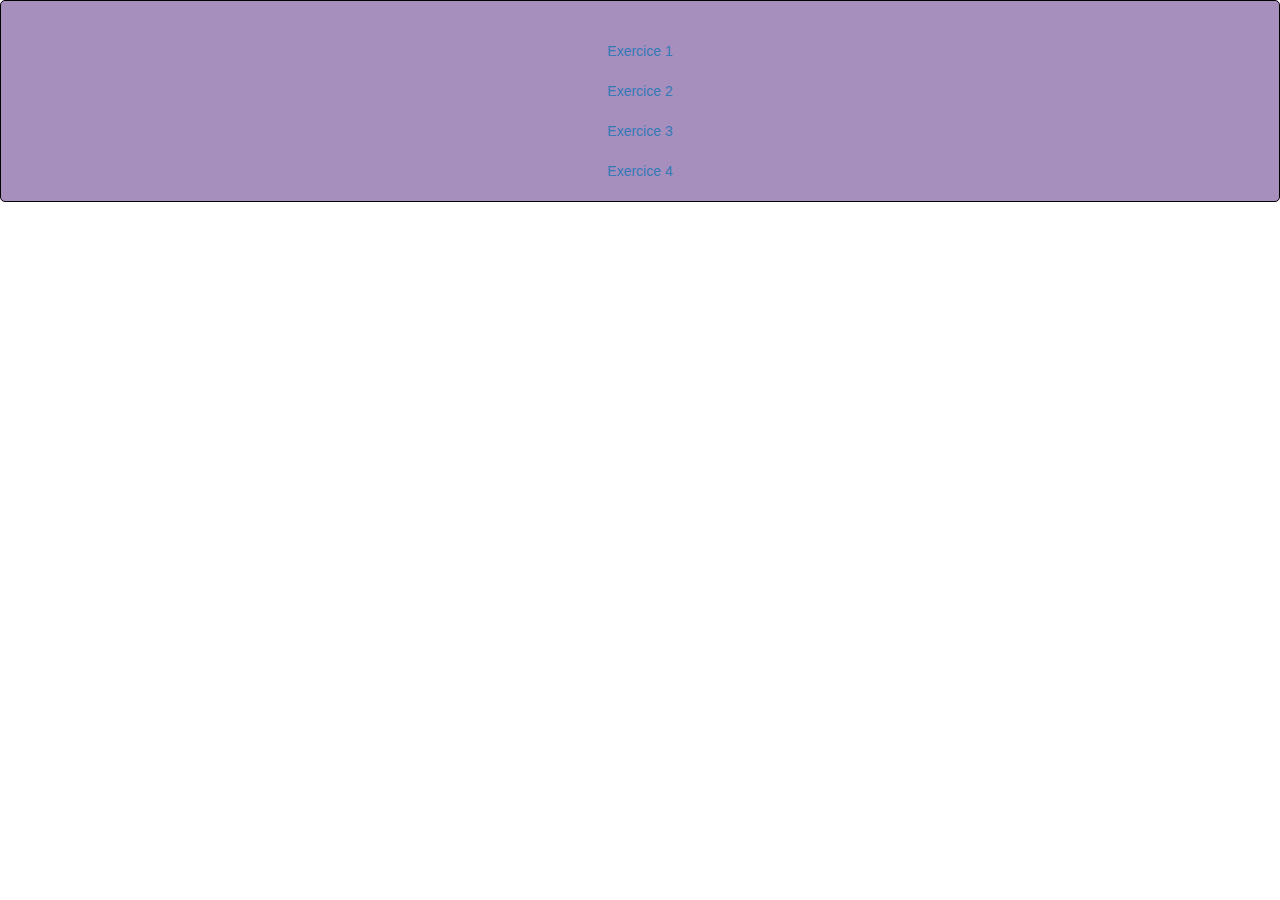
==== index.html @ 0e839c16 "exercice 3" ====
<!DOCTYPE html>
<html>
<head>
  <meta charset="UTF-8">
  <link href="style.css" type="text/css" rel="stylesheet" />
  <!-- bootstrap en CDN -->
  <link href="https://maxcdn.bootstrapcdn.com/bootstrap/3.3.7/css/bootstrap.min.css" rel="stylesheet">
  <script src="=https://maxcdn.bootstrapcdn.com/bootstrap/3.3.7/js/bootstrap.min.js" ></script>
  <!-- jquery -->
  <script src="https://code.jquery.com/jquery-1.12.4.min.js"></script>
  <!-- special portable -->
  <meta name="viewport" content="width=device-width, initial-scale=1">
  <title>Exercice 1</title>
</head>
<body>

  <div class="container-fluid">
    <div class="row">
      <div class="col-md-12"><br><br>
        <a href="exercice1.html">Exercice 1</a><br><br>
        <a href="exercice2.html">Exercice 2</a><br><br>
        <a href="exercice3.html">Exercice 3</a><br><br>
        <a href="exercice4.html">Exercice 4</a><br><br>
      </div>
    </div>
  </div>

</body>
</html>
---- style.css ----
body{

}
.row {
   text-align: center;
}
.row [class^="col-"] {
  background-color: #a68ebd;
  border: 1px solid black;
  border-radius: 5px;
}
h3{
  text-align: center;
}
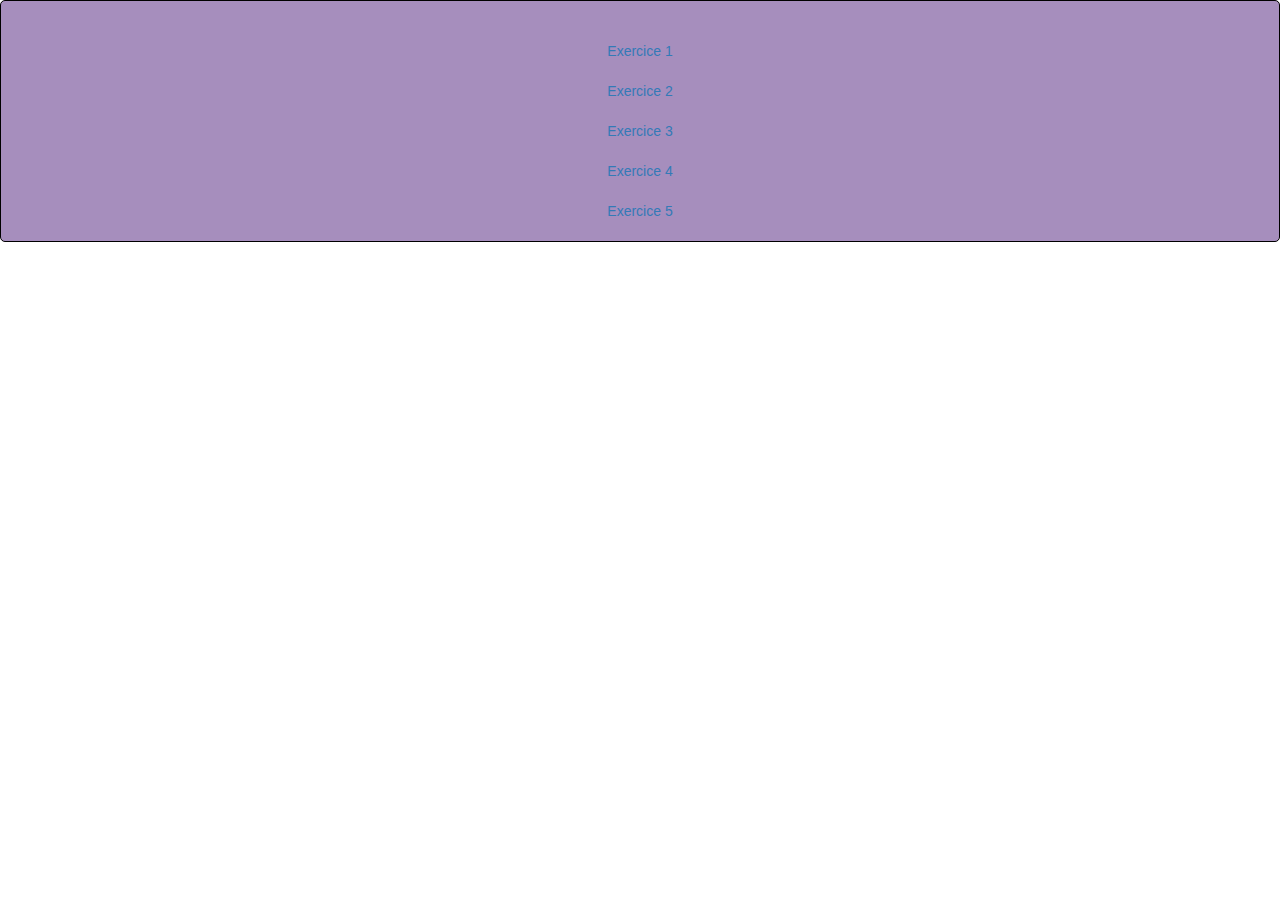
==== commit 5759dd99: "exercice 5 et fin" ====
--- a/index.html
+++ b/index.html
@@ -21,6 +21,7 @@
         <a href="exercice2.html">Exercice 2</a><br><br>
         <a href="exercice3.html">Exercice 3</a><br><br>
         <a href="exercice4.html">Exercice 4</a><br><br>
+        <a href="exercice5.html">Exercice 5</a><br><br>
       </div>
     </div>
   </div>
